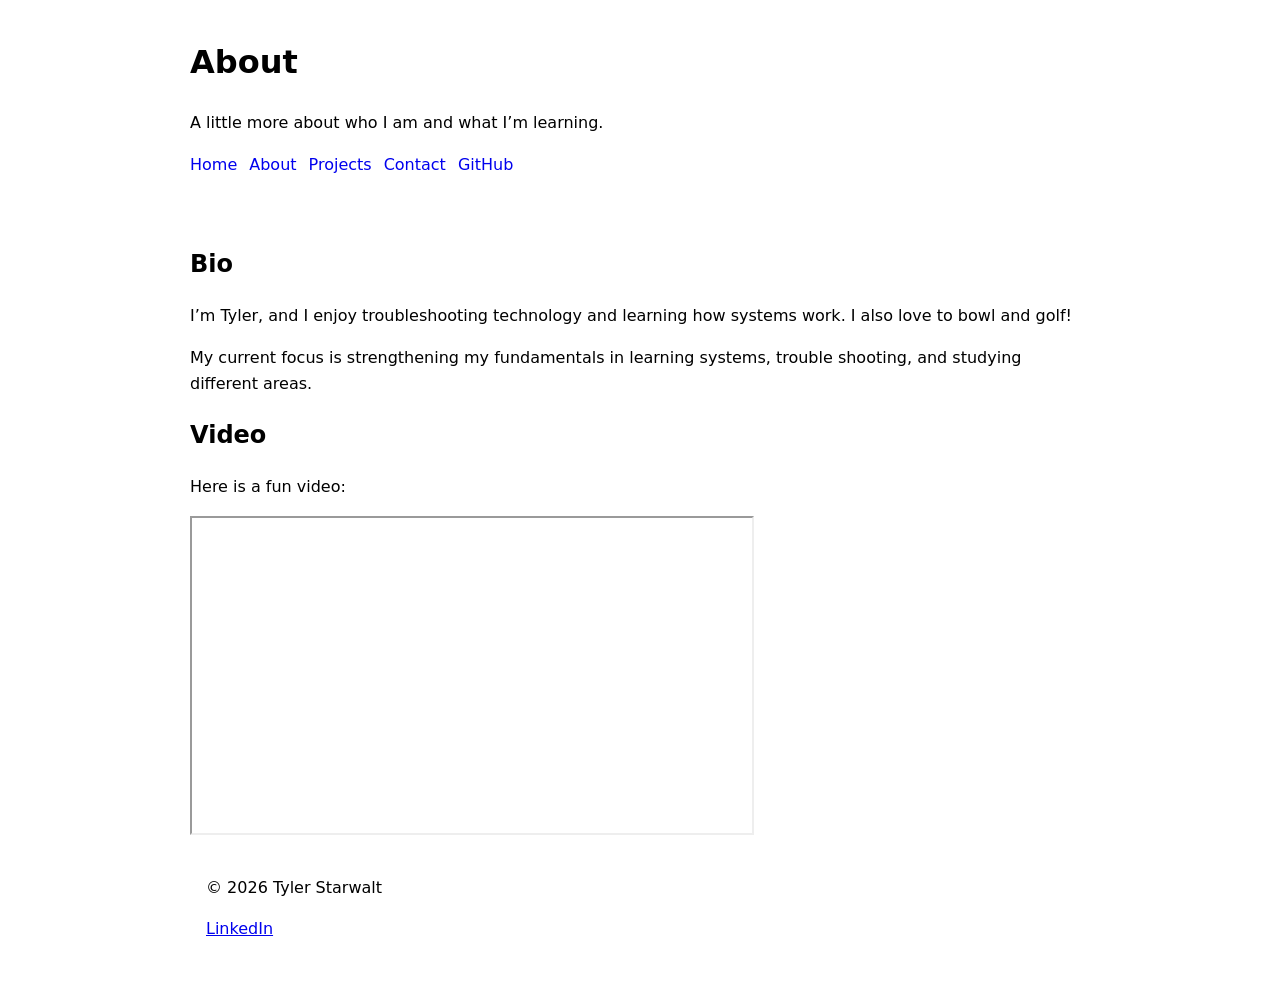
==== pages/about.html @ a5f80576 "Fix iframe formatting in about.html" ====
<!doctype html>
<html lang="en">
<head>
  <meta charset="utf-8">
  <meta name="viewport" content="width=device-width, initial-scale=1">
  <title>Tyler Starwalt | About</title>
  <style>
    body { font-family: system-ui, Arial, sans-serif; line-height: 1.6; margin: 0; }
    header, main, footer { max-width: 900px; margin: 0 auto; padding: 16px; }
    nav ul { list-style: none; padding: 0; display: flex; gap: 12px; flex-wrap: wrap; }
    nav a { text-decoration: none; }
    img { max-width: 100%; height: auto; }
    iframe { max-width: 100%; }
  </style>
</head>

<body>
  <header>
    <h1>About</h1>
    <p>A little more about who I am and what I’m learning.</p>

    <nav aria-label="Primary">
      <ul>
        <li><a href="../index.html">Home</a></li>
        <li><a href="about.html">About</a></li>
        <li><a href="projects.html">Projects</a></li>
        <li><a href="contact.html">Contact</a></li>
        <li><a href="https://github.com/tstarwalt06" target="_blank" rel="noopener noreferrer">GitHub</a></li>
      </ul>
    </nav>
  </header>

  <main>
    <section aria-labelledby="bio">
      <h2 id="bio">Bio</h2>
      <p>
        I’m Tyler, and I enjoy troubleshooting technology and learning how systems work. I also love to bowl and golf!
      </p>
      <p>
        My current focus is strengthening my fundamentals in learning systems, trouble shooting, and studying different areas.
      </p>
    </section>

    <section aria-labelledby="embed">
      <h2 id="embed">Video</h2>
      <p>
        Here is a fun video:
      </p>

      <iframe
  width="560"
  height="315"
  src="https://www.youtube.com/watch?v=dQw4w9WgXcQ&list=RDdQw4w9WgXcQ&start_radio=1"
  title="YouTube video player"
  allowfullscreen>
</iframe>

  <footer>
    <p>© 2026 Tyler Starwalt</p>
    <p>
      <a href="https://www.linkedin.com/in/tyler-starwalt-a29b95323/" target="_blank" rel="noopener noreferrer">LinkedIn</a>
    </p>
  </footer>
</body>
</html>
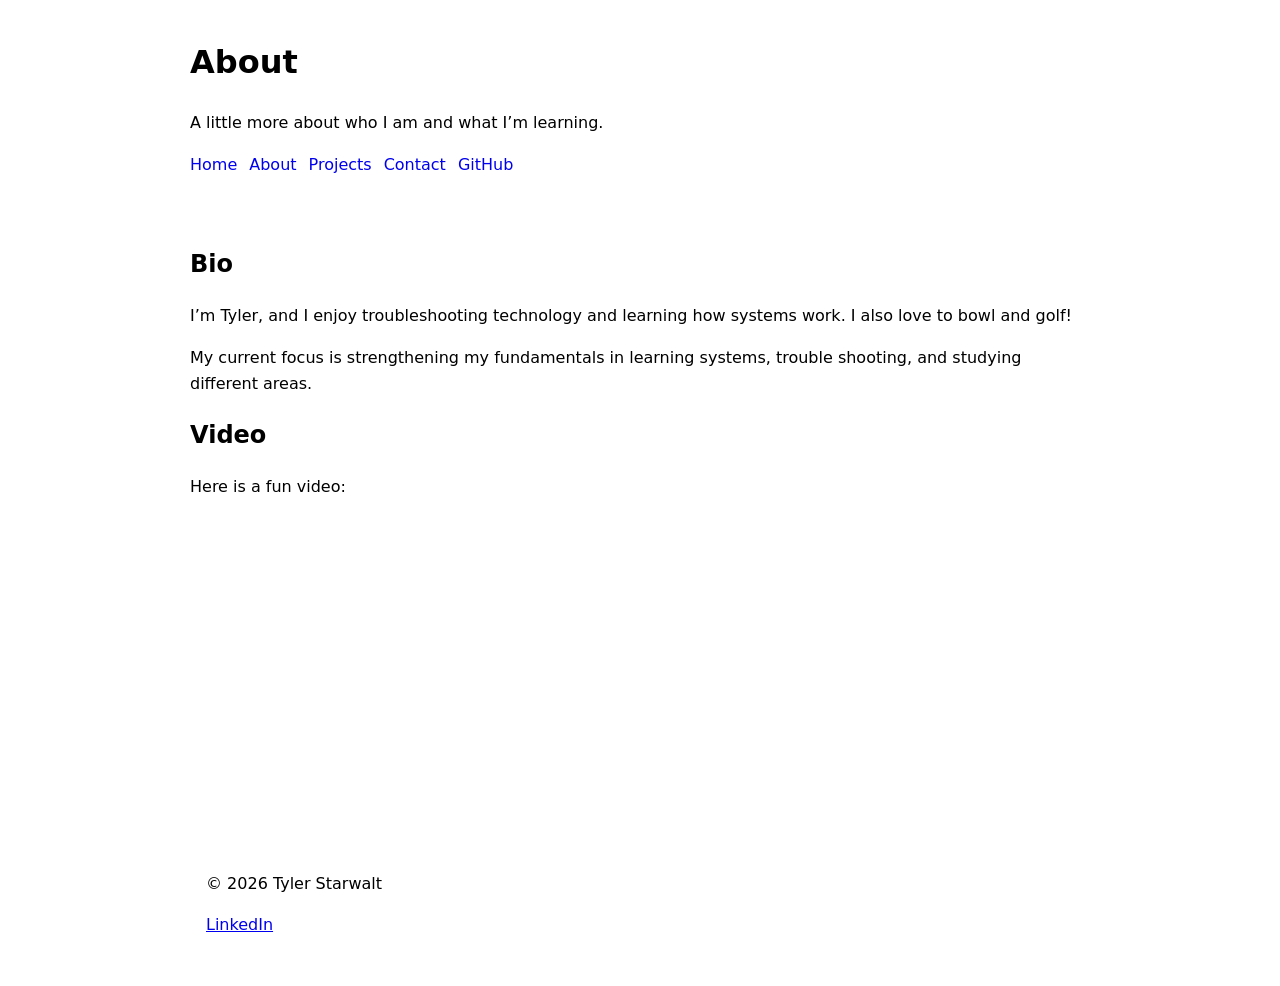
==== commit aee74882: "Update YouTube video iframe in about.html Replaced YouTube iframe with an updated embed link." ====
--- a/pages/about.html
+++ b/pages/about.html
@@ -47,13 +47,8 @@
         Here is a fun video:
       </p>
 
-      <iframe
-  width="560"
-  height="315"
-  src="https://www.youtube.com/watch?v=dQw4w9WgXcQ&list=RDdQw4w9WgXcQ&start_radio=1"
-  title="YouTube video player"
-  allowfullscreen>
-</iframe>
+      <iframe width="560" height="315" src="https://www.youtube.com/embed/SUKJEhkk2G8?si=qHcw716ws7TRE3hF" title="YouTube video player" frameborder="0" allow="accelerometer; autoplay; clipboard-write; encrypted-media; gyroscope; picture-in-picture; web-share" referrerpolicy="strict-origin-when-cross-origin" allowfullscreen>
+      </iframe>
 
   <footer>
     <p>© 2026 Tyler Starwalt</p>
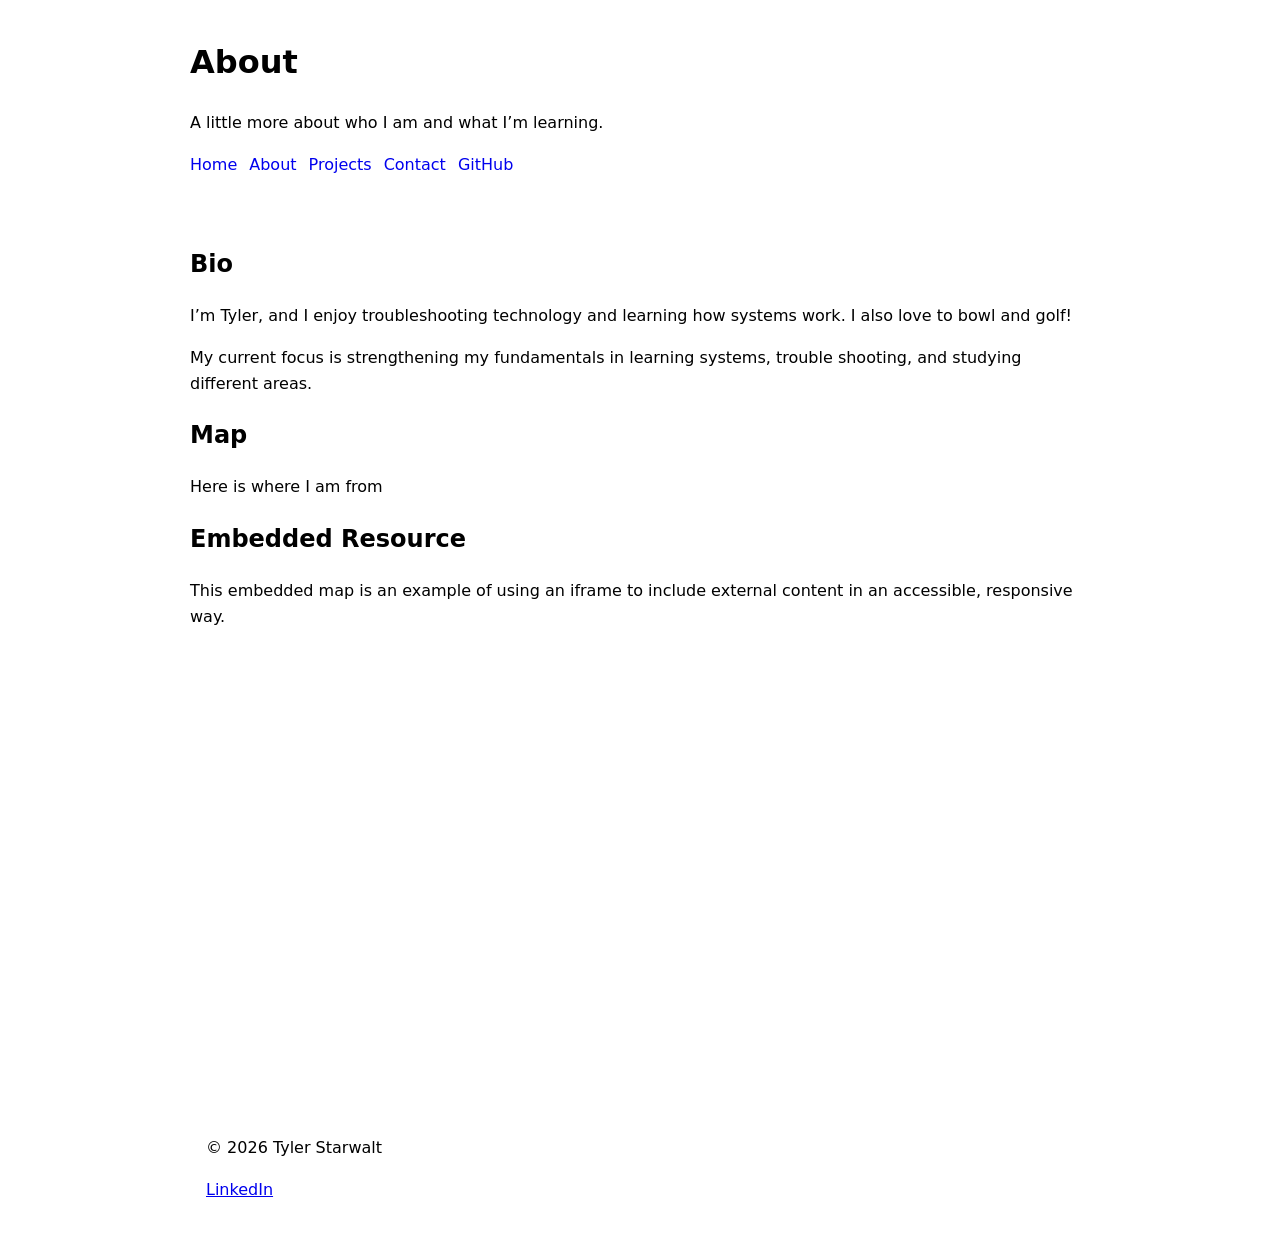
==== commit 8d7338ef: "Replace video section with embedded map Updated video section to include an embedded map with a desc" ====
--- a/pages/about.html
+++ b/pages/about.html
@@ -42,14 +42,27 @@
     </section>
 
     <section aria-labelledby="embed">
-      <h2 id="embed">Video</h2>
+      <h2 id="embed">Map</h2>
       <p>
-        Here is a fun video:
+        Here is where I am from
       </p>
 
-      <iframe width="560" height="315" src="https://www.youtube.com/embed/SUKJEhkk2G8?si=qHcw716ws7TRE3hF" title="YouTube video player" frameborder="0" allow="accelerometer; autoplay; clipboard-write; encrypted-media; gyroscope; picture-in-picture; web-share" referrerpolicy="strict-origin-when-cross-origin" allowfullscreen>
-      </iframe>
+      <h2>Embedded Resource</h2>
+<p>
+  This embedded map is an example of using an iframe to include external
+  content in an accessible, responsive way.
+</p>
 
+<iframe
+  title="Map of Mattoon, Illinois"
+  src="https://www.google.com/maps?q=Charleston,+IL&output=embed"
+  width="600"
+  height="450"
+  style="border:0;"
+  loading="lazy"
+  referrerpolicy="no-referrer-when-downgrade">
+</iframe>
+      
   <footer>
     <p>© 2026 Tyler Starwalt</p>
     <p>
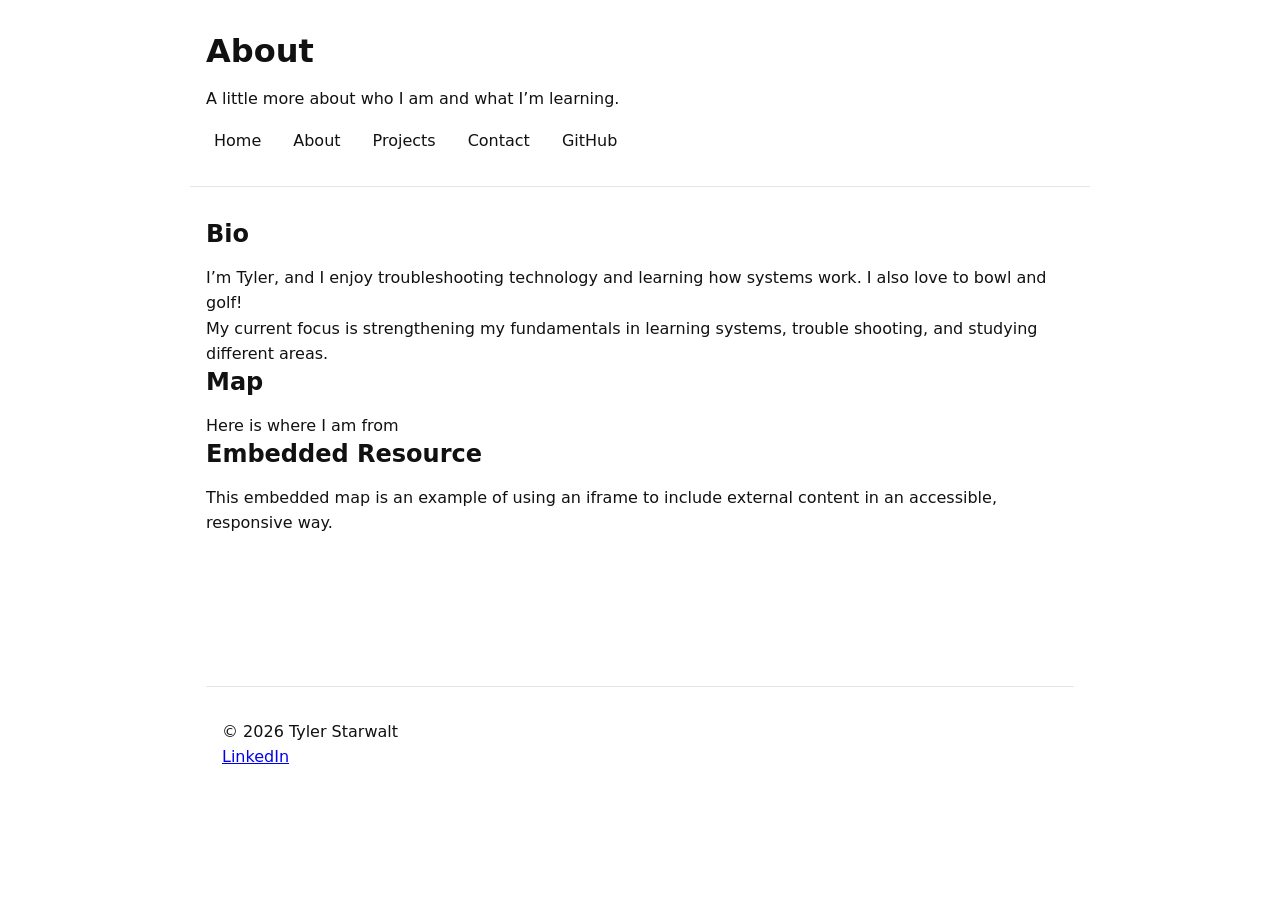
==== commit b84c1d34: "Add stylesheet link to about.html" ====
--- a/pages/about.html
+++ b/pages/about.html
@@ -12,6 +12,7 @@
     img { max-width: 100%; height: auto; }
     iframe { max-width: 100%; }
   </style>
+  <link rel="stylesheet" href="../styles/style.css" />
 </head>
 
 <body>
--- a/styles/style.css
+++ b/styles/style.css
@@ -0,0 +1,156 @@
+:root {
+  /* Layout */
+  --max: 60rem;
+
+  /* Spacing scale */
+  --space-1: 0.5rem;
+  --space-2: 1rem;
+  --space-3: 2rem;
+
+  /* Colors */
+  --bg: #ffffff;
+  --text: #111111;
+  --muted: #555555;
+  --border: #e5e5e5;
+  --surface: #f7f7f7;
+
+  /* Border / shadow */
+  --radius: 12px;
+  --shadow: 0 1px 2px rgba(0, 0, 0, 0.08);
+}
+
+/* Base */
+* { box-sizing: border-box; }
+
+body {
+  margin: 0;
+  font-family: system-ui, -apple-system, Segoe UI, Roboto, Arial, sans-serif;
+  font-size: 1rem;
+  line-height: 1.6;
+  color: var(--text);
+  background: var(--bg);
+}
+
+img, iframe {
+  max-width: 100%;
+  height: auto;
+  display: block;
+}
+
+/* Type scale */
+h1 { font-size: 2rem; line-height: 1.2; margin: 0 0 var(--space-2); }
+h2 { font-size: 1.5rem; line-height: 1.25; margin: 0 0 var(--space-2); }
+h3 { font-size: 1.125rem; line-height: 1.3; margin: 0 0 var(--space-1); }
+
+p { margin: 0; }
+
+/* Global layout */
+header, main, footer {
+  padding: var(--space-3) var(--space-2);
+}
+
+header {
+  border-bottom: 1px solid var(--border);
+}
+
+footer {
+  border-top: 1px solid var(--border);
+}
+
+/* Navigation */
+nav ul {
+  list-style: none;
+  padding: 0;
+  margin: var(--space-2) 0 0;
+  display: flex;
+  flex-wrap: wrap;
+  gap: var(--space-2);
+}
+
+nav a {
+  color: inherit;
+  text-decoration: none;
+  padding: 0.25rem 0.5rem;
+  border-radius: 8px;
+}
+
+nav a:hover,
+nav a:focus {
+  outline: none;
+  background: var(--surface);
+}
+
+/* Forms */
+label { font-weight: 600; }
+input, select, textarea, button {
+  font: inherit;
+}
+
+input, select, textarea {
+  width: 100%;
+  padding: 0.6rem 0.7rem;
+  border: 1px solid var(--border);
+  border-radius: 10px;
+  background: var(--bg);
+}
+
+textarea { min-height: 140px; resize: vertical; }
+
+fieldset {
+  border: 1px solid var(--border);
+  border-radius: var(--radius);
+  padding: var(--space-2);
+}
+
+legend { font-weight: 700; }
+
+button {
+  padding: 0.7rem 1rem;
+  border: 1px solid var(--text);
+  border-radius: 10px;
+  background: var(--text);
+  color: var(--bg);
+  cursor: pointer;
+}
+
+button:hover,
+button:focus {
+  filter: brightness(1.08);
+}
+
+/* Utility classes (use these everywhere) */
+.container {
+  max-width: var(--max);
+  margin: 0 auto;
+}
+
+.stack > * + * {
+  margin-top: var(--space-2);
+}
+
+.stack-lg > * + * {
+  margin-top: var(--space-3);
+}
+
+.muted {
+  color: var(--muted);
+}
+
+.card {
+  background: var(--surface);
+  border: 1px solid var(--border);
+  border-radius: var(--radius);
+  box-shadow: var(--shadow);
+  padding: var(--space-2);
+}
+
+.btn {
+  display: inline-block;
+  padding: 0.6rem 0.9rem;
+  border-radius: 10px;
+  border: 1px solid var(--text);
+  background: var(--text);
+  color: var(--bg);
+  text-decoration: none;
+}
+.btn:hover, .btn:focus { filter: brightness(1.08); }
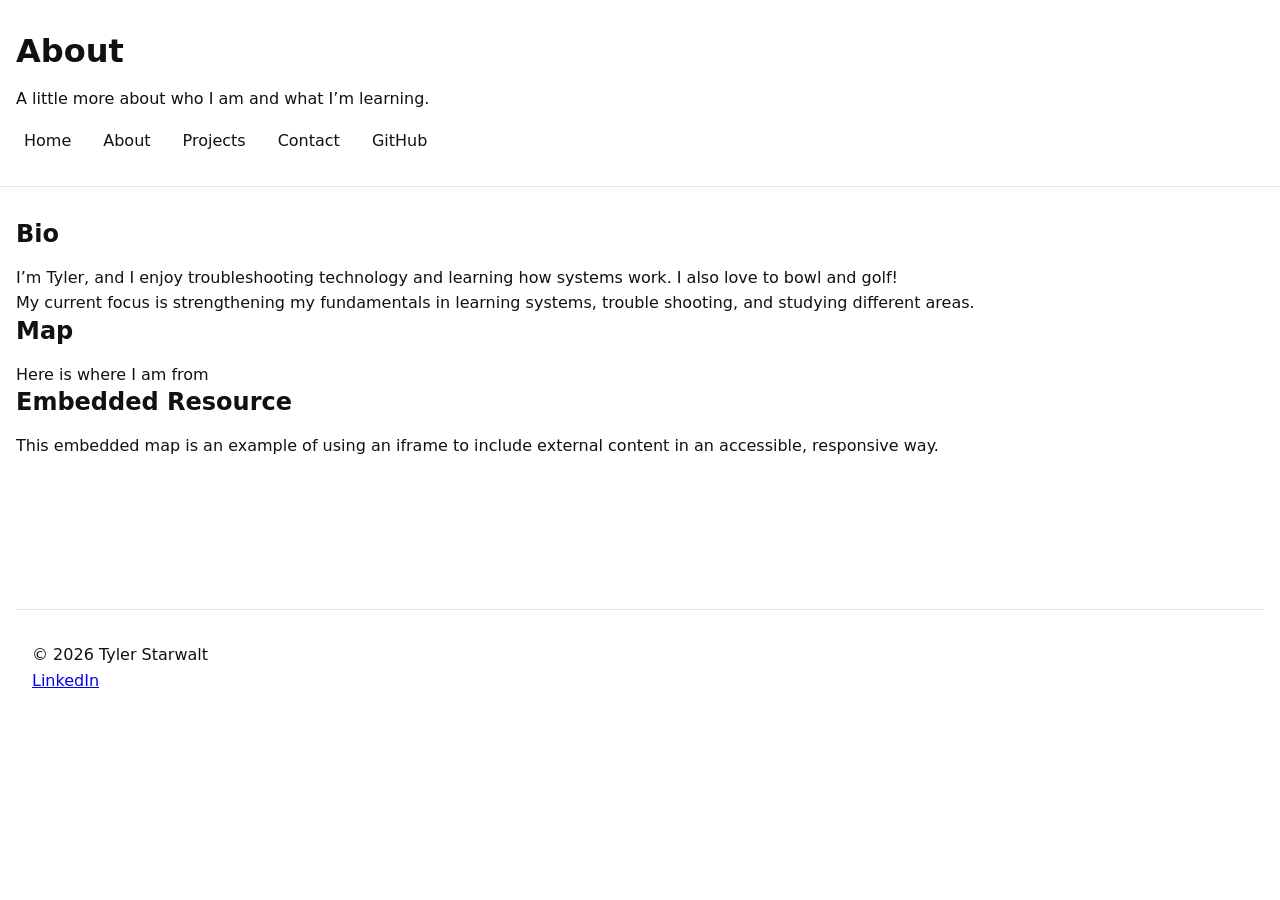
==== commit 534b0611: "Remove inline styles from about.html Removed inline styles from the about page." ====
--- a/pages/about.html
+++ b/pages/about.html
@@ -4,14 +4,6 @@
   <meta charset="utf-8">
   <meta name="viewport" content="width=device-width, initial-scale=1">
   <title>Tyler Starwalt | About</title>
-  <style>
-    body { font-family: system-ui, Arial, sans-serif; line-height: 1.6; margin: 0; }
-    header, main, footer { max-width: 900px; margin: 0 auto; padding: 16px; }
-    nav ul { list-style: none; padding: 0; display: flex; gap: 12px; flex-wrap: wrap; }
-    nav a { text-decoration: none; }
-    img { max-width: 100%; height: auto; }
-    iframe { max-width: 100%; }
-  </style>
   <link rel="stylesheet" href="../styles/style.css" />
 </head>
 
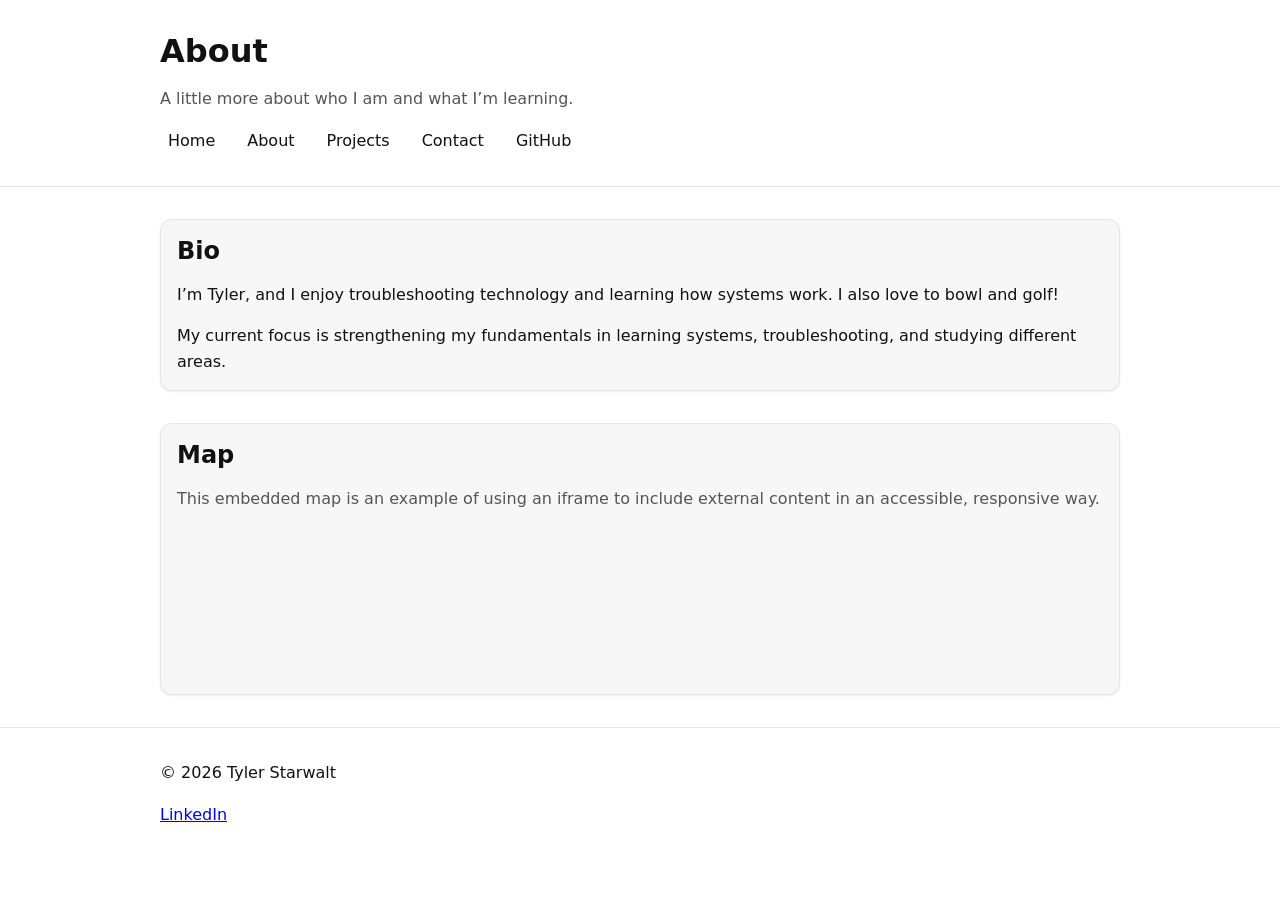
==== commit ed0e381d: "Refactor About page layout and content structure" ====
--- a/pages/about.html
+++ b/pages/about.html
@@ -9,58 +9,69 @@
 
 <body>
   <header>
-    <h1>About</h1>
-    <p>A little more about who I am and what I’m learning.</p>
+    <div class="container stack">
+      <h1>About</h1>
+      <p class="muted">A little more about who I am and what I’m learning.</p>
 
-    <nav aria-label="Primary">
-      <ul>
-        <li><a href="../index.html">Home</a></li>
-        <li><a href="about.html">About</a></li>
-        <li><a href="projects.html">Projects</a></li>
-        <li><a href="contact.html">Contact</a></li>
-        <li><a href="https://github.com/tstarwalt06" target="_blank" rel="noopener noreferrer">GitHub</a></li>
-      </ul>
-    </nav>
+      <nav aria-label="Primary">
+        <ul>
+          <li><a href="../index.html">Home</a></li>
+          <li><a href="about.html">About</a></li>
+          <li><a href="projects.html">Projects</a></li>
+          <li><a href="contact.html">Contact</a></li>
+          <li>
+            <a href="https://github.com/tstarwalt06" target="_blank" rel="noopener noreferrer">
+              GitHub
+            </a>
+          </li>
+        </ul>
+      </nav>
+    </div>
   </header>
 
   <main>
-    <section aria-labelledby="bio">
-      <h2 id="bio">Bio</h2>
+    <div class="container stack-lg">
+      <section class="card stack" aria-labelledby="bio">
+        <h2 id="bio">Bio</h2>
+        <p>
+          I’m Tyler, and I enjoy troubleshooting technology and learning how systems work.
+          I also love to bowl and golf!
+        </p>
+        <p>
+          My current focus is strengthening my fundamentals in learning systems, troubleshooting,
+          and studying different areas.
+        </p>
+      </section>
+
+      <section class="card stack" aria-labelledby="map">
+        <h2 id="map">Map</h2>
+        <p class="muted">
+          This embedded map is an example of using an iframe to include external content in an accessible,
+          responsive way.
+        </p>
+
+        <iframe
+          title="Map of Charleston, Illinois"
+          src="https://www.google.com/maps?q=Charleston,+IL&output=embed"
+          width="600"
+          height="450"
+          style="border:0;"
+          loading="lazy"
+          referrerpolicy="no-referrer-when-downgrade">
+        </iframe>
+      </section>
+    </div>
+  </main>
+
+  <footer>
+    <div class="container stack">
+      <p>© 2026 Tyler Starwalt</p>
       <p>
-        I’m Tyler, and I enjoy troubleshooting technology and learning how systems work. I also love to bowl and golf!
+        <a href="https://www.linkedin.com/in/tyler-starwalt-a29b95323/" target="_blank" rel="noopener noreferrer">
+          LinkedIn
+        </a>
       </p>
-      <p>
-        My current focus is strengthening my fundamentals in learning systems, trouble shooting, and studying different areas.
-      </p>
-    </section>
-
-    <section aria-labelledby="embed">
-      <h2 id="embed">Map</h2>
-      <p>
-        Here is where I am from
-      </p>
-
-      <h2>Embedded Resource</h2>
-<p>
-  This embedded map is an example of using an iframe to include external
-  content in an accessible, responsive way.
-</p>
-
-<iframe
-  title="Map of Mattoon, Illinois"
-  src="https://www.google.com/maps?q=Charleston,+IL&output=embed"
-  width="600"
-  height="450"
-  style="border:0;"
-  loading="lazy"
-  referrerpolicy="no-referrer-when-downgrade">
-</iframe>
-      
-  <footer>
-    <p>© 2026 Tyler Starwalt</p>
-    <p>
-      <a href="https://www.linkedin.com/in/tyler-starwalt-a29b95323/" target="_blank" rel="noopener noreferrer">LinkedIn</a>
-    </p>
+    </div>
   </footer>
 </body>
 </html>
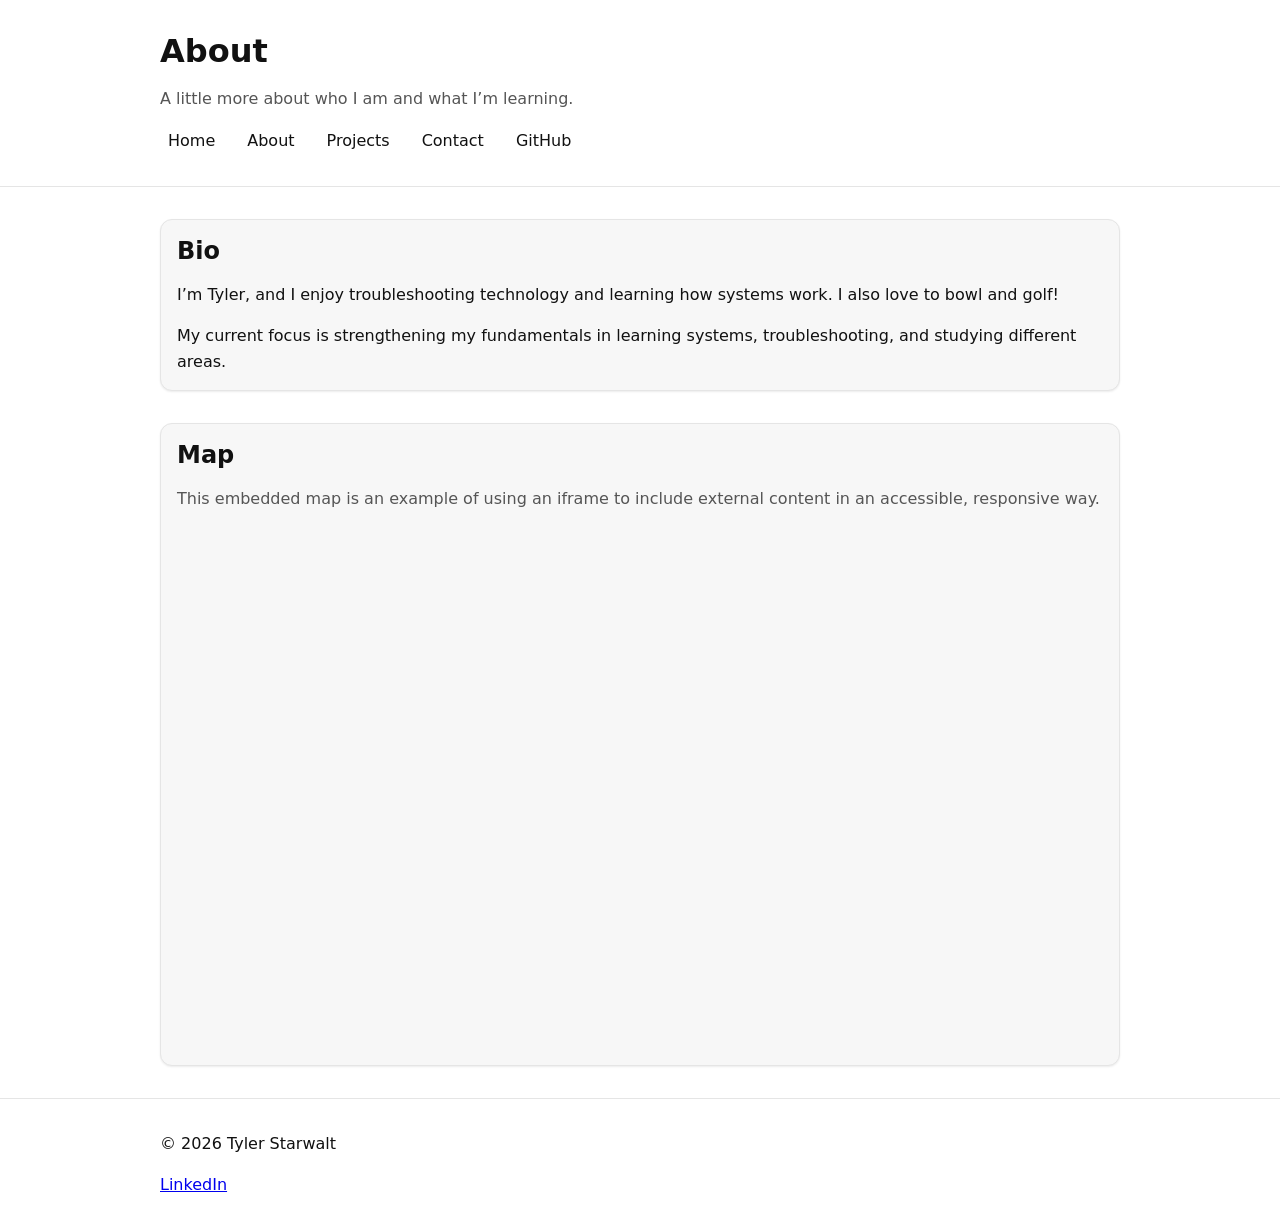
==== commit fb4e233c: "Update iframe attributes in about.html Removed width and height attributes from the iframe." ====
--- a/pages/about.html
+++ b/pages/about.html
@@ -51,14 +51,12 @@
         </p>
 
         <iframe
+          class="embed"
           title="Map of Charleston, Illinois"
           src="https://www.google.com/maps?q=Charleston,+IL&output=embed"
-          width="600"
-          height="450"
-          style="border:0;"
           loading="lazy"
           referrerpolicy="no-referrer-when-downgrade">
-        </iframe>
+          </iframe>
       </section>
     </div>
   </main>
--- a/styles/style.css
+++ b/styles/style.css
@@ -1,25 +1,23 @@
 :root {
-  /* Layout */
   --max: 60rem;
 
-  /* Spacing scale */
   --space-1: 0.5rem;
   --space-2: 1rem;
   --space-3: 2rem;
 
-  /* Colors */
+
   --bg: #ffffff;
   --text: #111111;
   --muted: #555555;
   --border: #e5e5e5;
   --surface: #f7f7f7;
 
-  /* Border / shadow */
+
   --radius: 12px;
   --shadow: 0 1px 2px rgba(0, 0, 0, 0.08);
 }
 
-/* Base */
+
 * { box-sizing: border-box; }
 
 body {
@@ -37,14 +35,26 @@
   display: block;
 }
 
-/* Type scale */
+img {
+  max-width: 100%;
+  height: auto;
+  display: block;
+}
+
+.embed {
+  width: 100%;
+  max-width: 100%;
+  aspect-ratio: 16 / 9; /* nice default ratio */
+  border: 0;
+}
+
 h1 { font-size: 2rem; line-height: 1.2; margin: 0 0 var(--space-2); }
 h2 { font-size: 1.5rem; line-height: 1.25; margin: 0 0 var(--space-2); }
 h3 { font-size: 1.125rem; line-height: 1.3; margin: 0 0 var(--space-1); }
 
 p { margin: 0; }
 
-/* Global layout */
+
 header, main, footer {
   padding: var(--space-3) var(--space-2);
 }
@@ -57,7 +67,7 @@
   border-top: 1px solid var(--border);
 }
 
-/* Navigation */
+
 nav ul {
   list-style: none;
   padding: 0;
@@ -80,7 +90,7 @@
   background: var(--surface);
 }
 
-/* Forms */
+
 label { font-weight: 600; }
 input, select, textarea, button {
   font: inherit;
@@ -118,7 +128,7 @@
   filter: brightness(1.08);
 }
 
-/* Utility classes (use these everywhere) */
+
 .container {
   max-width: var(--max);
   margin: 0 auto;
